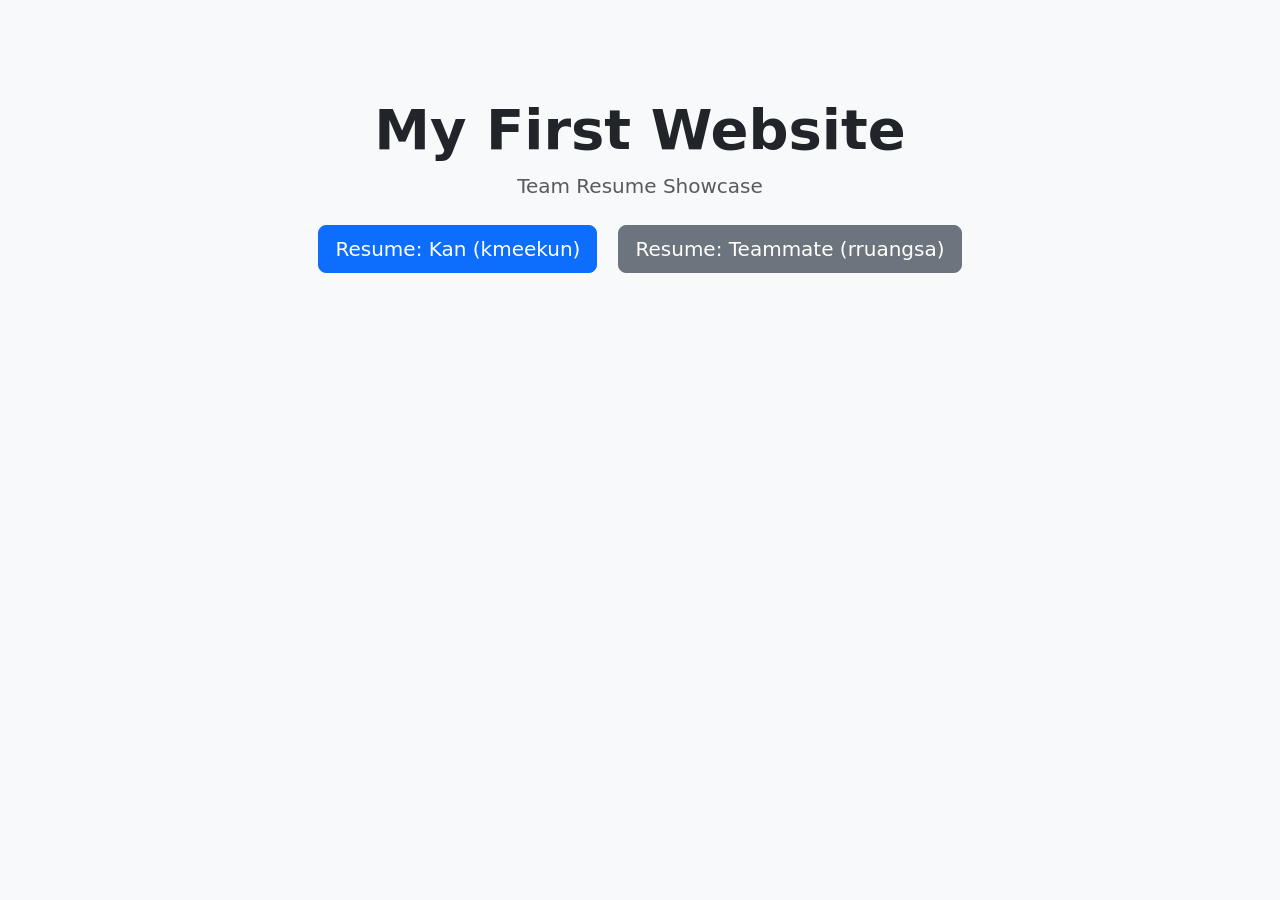
==== rush/index.html @ e0739fa2 "Complete Rush project submission" ====
<!DOCTYPE html>
<html lang="en">
<head>
    <meta charset="UTF-8">
    <meta name="viewport" content="width=device-width, initial-scale=1.0">
    <title>Portfolio Home - Discovery Piscine Rush</title>
    <link href="https://cdn.jsdelivr.net/npm/bootstrap@5.3.0/dist/css/bootstrap.min.css" rel="stylesheet">
</head>
<body class="bg-light text-center py-5">
    <div class="container mt-5">
        <h1 class="display-4 fw-bold">My First Website</h1>
        <p class="lead text-muted">Team Resume Showcase</p>
        <div class="mt-4">
            <a href="resume1.html" class="btn btn-primary btn-lg mx-2">Resume: Kan (kmeekun)</a>
            <a href="resume2.html" class="btn btn-secondary btn-lg mx-2">Resume: Teammate (rruangsa)</a>
        </div>
    </div>
</body>
</html>
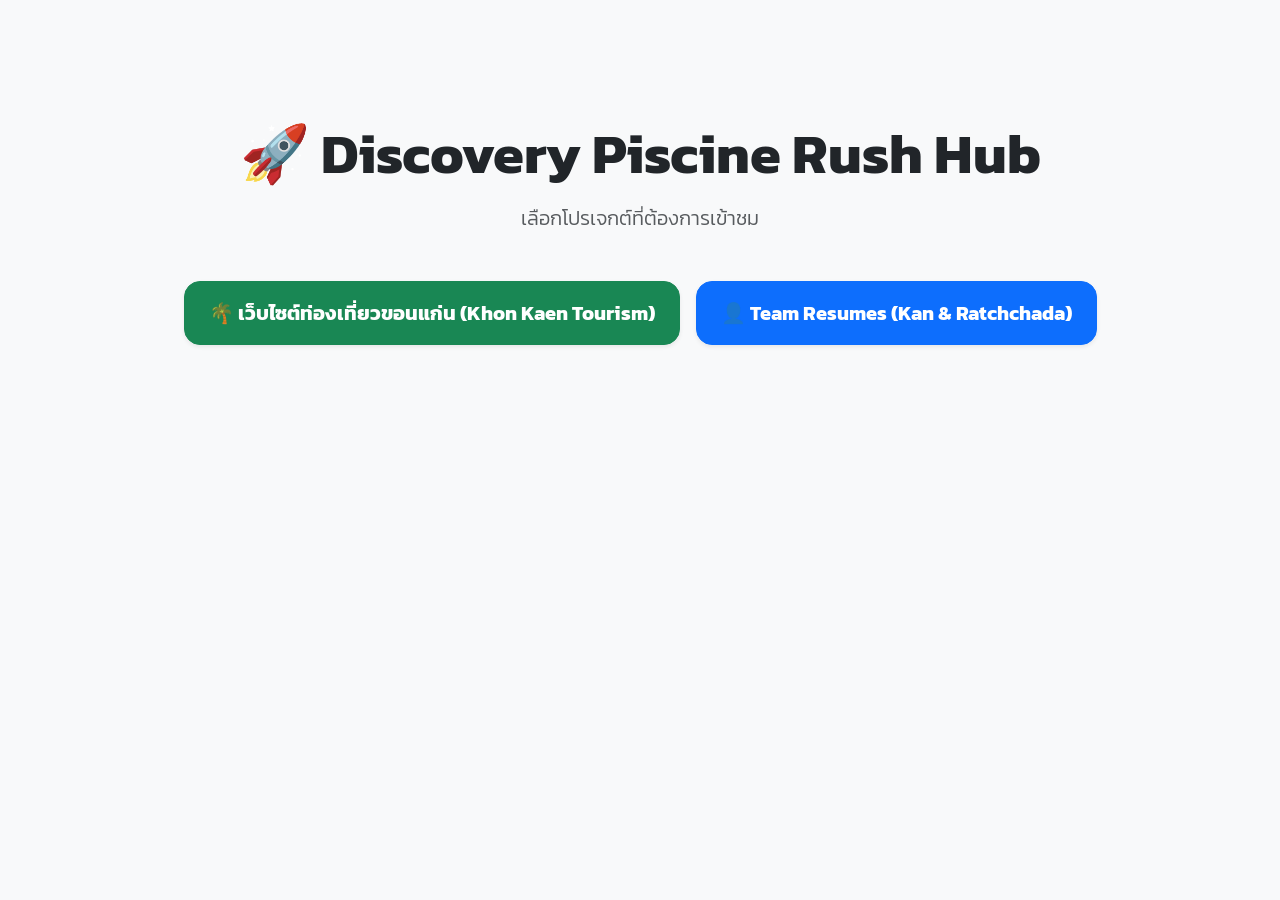
==== commit ee0cf084: "Add Khon Kaen tourism website and project hub" ====
--- a/rush/index.html
+++ b/rush/index.html
@@ -3,17 +3,19 @@
 <head>
     <meta charset="UTF-8">
     <meta name="viewport" content="width=device-width, initial-scale=1.0">
-    <title>Portfolio Home - Discovery Piscine Rush</title>
+    <title>Rush Project Hub - 42Bangkok</title>
     <link href="https://cdn.jsdelivr.net/npm/bootstrap@5.3.0/dist/css/bootstrap.min.css" rel="stylesheet">
+    <link href="https://fonts.googleapis.com/css2?family=Kanit:wght@300;400;600&display=swap" rel="stylesheet">
+    <style>body { font-family: 'Kanit', sans-serif; }</style>
 </head>
 <body class="bg-light text-center py-5">
-    <div class="container mt-5">
-        <h1 class="display-4 fw-bold">My First Website</h1>
-        <p class="lead text-muted">Team Resume Showcase</p>
-        <div class="mt-4">
-            <a href="resume1.html" class="btn btn-primary btn-lg mx-2">Resume: Kan (kmeekun)</a>
-            <a href="resume2.html" class="btn btn-secondary btn-lg mx-2">Resume: Teammate (rruangsa)</a>
+    <div class="container mt-5 py-4">
+        <h1 class="display-4 fw-bold text-dark mb-3">🚀 Discovery Piscine Rush Hub</h1>
+        <p class="lead text-muted mb-5">เลือกโปรเจกต์ที่ต้องการเข้าชม</p>
+        <div class="d-flex justify-content-center gap-3 flex-wrap">
+            <a href="tourist.html" class="btn btn-success btn-lg px-4 py-3 shadow-sm rounded-4 fw-bold">🌴 เว็บไซต์ท่องเที่ยวขอนแก่น (Khon Kaen Tourism)</a>
+            <a href="resume1.html" class="btn btn-primary btn-lg px-4 py-3 shadow-sm rounded-4 fw-bold">👤 Team Resumes (Kan & Ratchchada)</a>
         </div>
     </div>
 </body>
-</html>
+</html>
